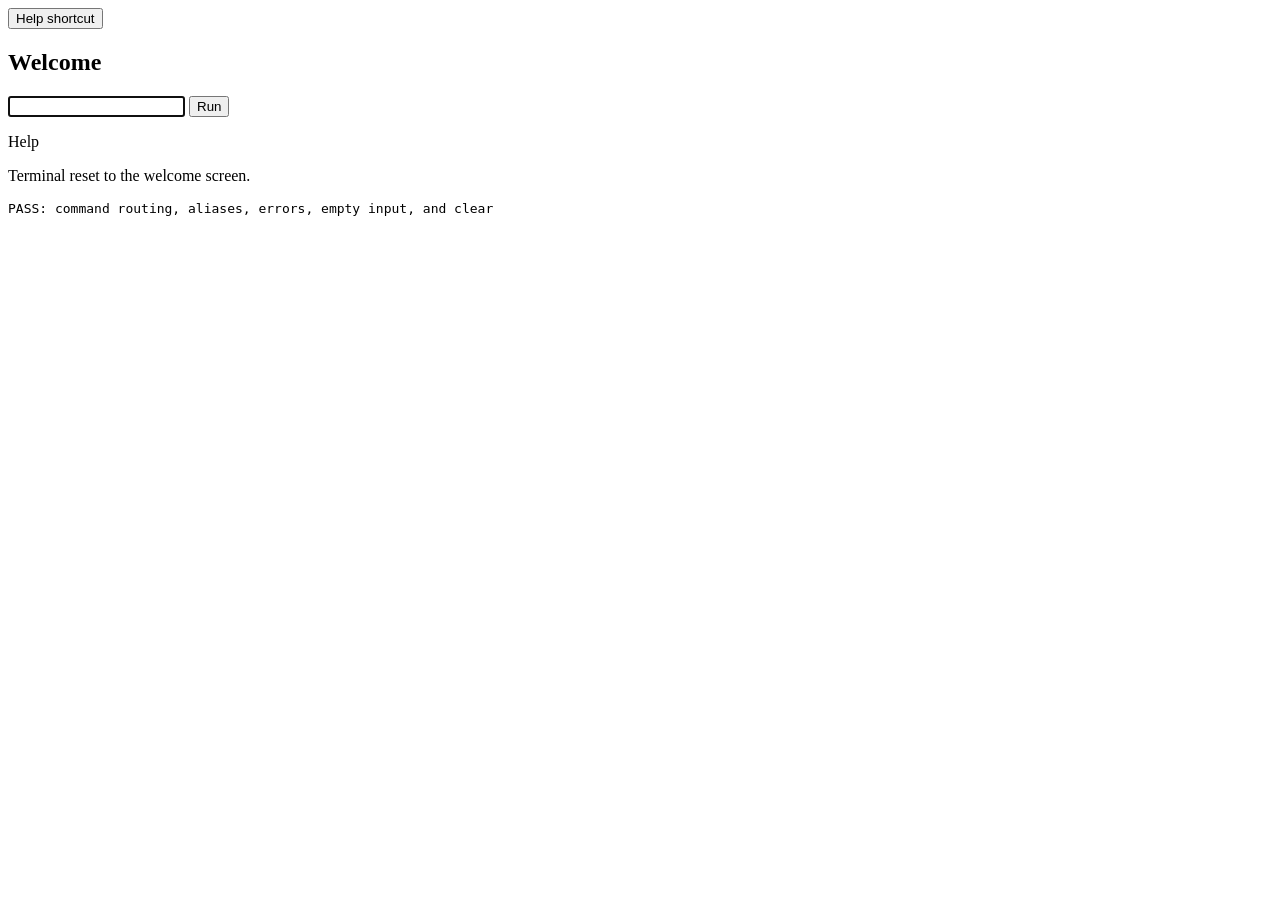
==== tests/app_logic_test.html @ 2af7e10e "Build terminal portfolio with verified public projects and Pages deployment" ====
<!doctype html>
<meta charset="utf-8">
<title>Portfolio command checks</title>
<button type="button" data-command="help">Help shortcut</button>
<div id="output">
  <section class="welcome"><h1>Welcome</h1></section>
</div>
<form id="command-form">
  <input id="terminal-input" aria-describedby="prompt-help">
  <button type="submit">Run</button>
</form>
<p id="prompt-help">Help</p>
<p id="announcer"></p>
<pre id="test-results">Running…</pre>

<script>
  const fixture = [{
    id: "sample",
    title: "Sample project",
    repo: "https://github.com/jarichooo/sample",
    summary: "Fixture summary",
    stack: ["JavaScript"],
    status: "Fixture",
    contribution: "Fixture contribution",
    why: "Fixture reason",
    limitations: "Fixture limit",
    sources: [{ label: "Source", url: "https://github.com/jarichooo/sample" }]
  }];
  window.fetch = () => Promise.resolve({ ok: true, json: () => Promise.resolve(fixture) });
  HTMLElement.prototype.scrollIntoView = function () { throw new Error("Command output must scroll the transcript, not the page"); };
</script>
<script src="../app.js"></script>
<script>
  window.setTimeout(() => {
    const results = document.querySelector("#test-results");
    const input = document.querySelector("#terminal-input");
    const form = document.querySelector("#command-form");
    const submit = (command) => {
      input.value = command;
      form.dispatchEvent(new Event("submit", { bubbles: true, cancelable: true }));
    };
    const check = (condition, message) => {
      if (!condition) throw new Error(message);
    };

    try {
      check(!document.querySelector(".project-card"), "landing waits for a command");
      document.querySelector('[data-command="help"]').click();
      check(document.querySelector(".result:last-child h2").textContent === "Available commands", "help shortcut");
      submit("open 1");
      check(document.querySelector(".result:last-child h2").textContent === "Sample project", "number lookup");
      submit("work");
      check(document.querySelector(".result:last-child h2").textContent === "Selected public projects", "work alias");
      check(document.querySelectorAll(".project-card").length === 1, "projects appear after command");
      submit("nope");
      check(document.querySelector(".result:last-child .error").textContent.includes("Command not found"), "unknown command");
      submit("constructor");
      check(document.querySelector(".result:last-child .error").textContent.includes("Command not found"), "inherited names are not commands");
      submit("");
      check(document.querySelector(".result:last-child h2").textContent === "Enter a command", "empty command hint");
      submit("clear");
      check(document.querySelector(".welcome") && !document.querySelector(".result"), "clear restores welcome");
      check(!document.querySelector(".project-card"), "clear restores command-first landing");
      results.textContent = "PASS: command routing, aliases, errors, empty input, and clear";
    } catch (error) {
      results.textContent = `FAIL: ${error.message}`;
      throw error;
    }
  }, 0);
</script>
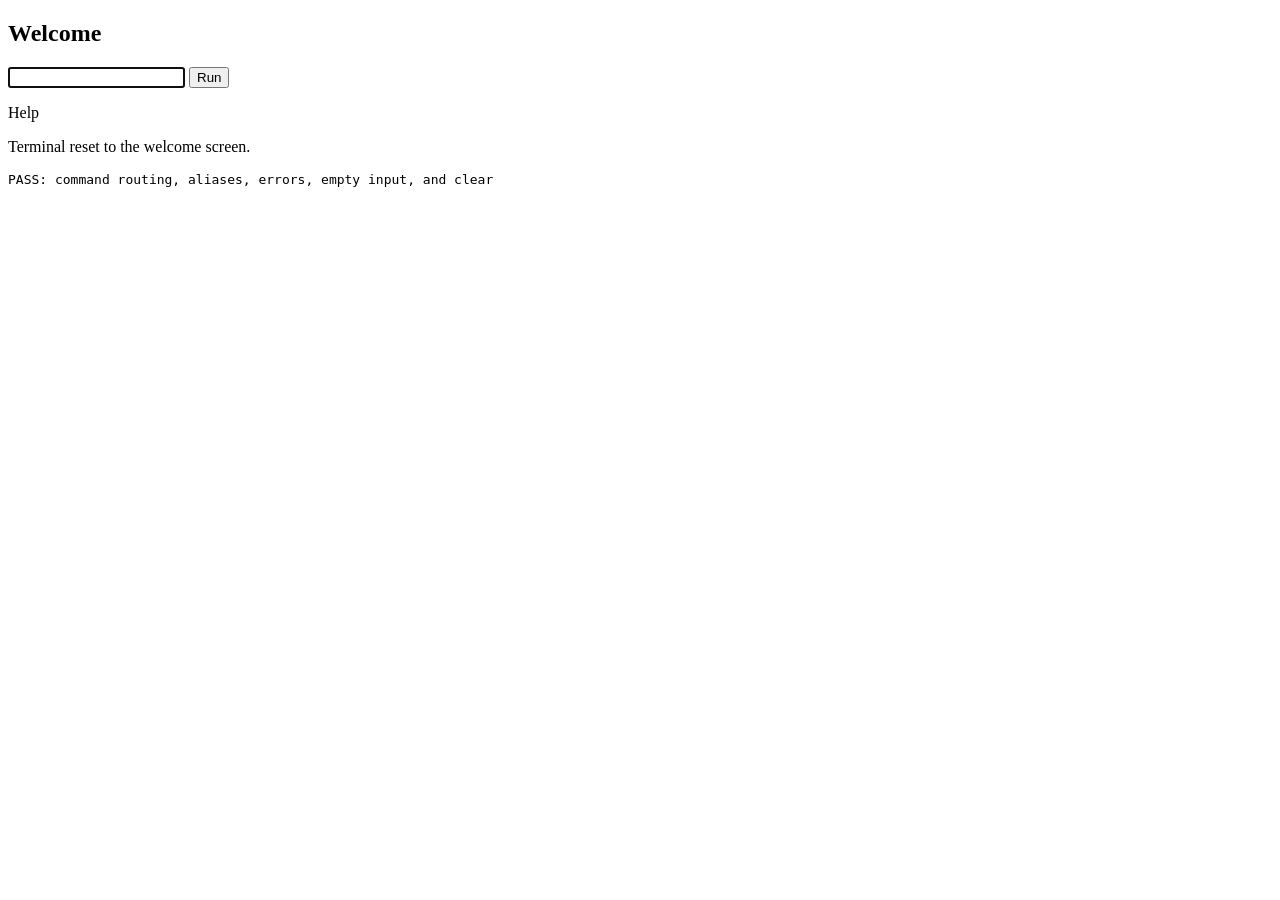
==== commit 4d475816: "Show introduction only on command and add contact links" ====
--- a/tests/app_logic_test.html
+++ b/tests/app_logic_test.html
@@ -1,7 +1,6 @@
 <!doctype html>
 <meta charset="utf-8">
 <title>Portfolio command checks</title>
-<button type="button" data-command="help">Help shortcut</button>
 <div id="output">
   <section class="welcome"><h1>Welcome</h1></section>
 </div>
@@ -27,7 +26,6 @@
     sources: [{ label: "Source", url: "https://github.com/jarichooo/sample" }]
   }];
   window.fetch = () => Promise.resolve({ ok: true, json: () => Promise.resolve(fixture) });
-  HTMLElement.prototype.scrollIntoView = function () { throw new Error("Command output must scroll the transcript, not the page"); };
 </script>
 <script src="../app.js"></script>
 <script>
@@ -45,10 +43,18 @@
 
     try {
       check(!document.querySelector(".project-card"), "landing waits for a command");
-      document.querySelector('[data-command="help"]').click();
-      check(document.querySelector(".result:last-child h2").textContent === "Available commands", "help shortcut");
+      submit("about");
+      check(document.querySelector(".result:last-child").textContent.includes("fourth-year Computer Science student at Camarines Sur Polytechnic Colleges"), "typed about reveals introduction");
+      submit("contact");
+      check(document.querySelector('a[href="mailto:barjajoshuajericho@gmail.com"]'), "email opens mail client");
+      check(document.querySelector('a[href="https://www.linkedin.com/in/joshua-jericho-barja-27b878286"]'), "LinkedIn contact");
+      submit("help");
+      check(document.querySelector(".result:last-child h2").textContent === "Available commands", "typed help");
       submit("open 1");
       check(document.querySelector(".result:last-child h2").textContent === "Sample project", "number lookup");
+      check(document.querySelectorAll(".result").length === 1 && !document.querySelector(".welcome"), "project replaces help and welcome");
+      submit("open sample");
+      check(document.querySelectorAll(".result").length === 1, "opening another project closes the previous output");
       submit("work");
       check(document.querySelector(".result:last-child h2").textContent === "Selected public projects", "work alias");
       check(document.querySelectorAll(".project-card").length === 1, "projects appear after command");
@@ -58,6 +64,7 @@
       check(document.querySelector(".result:last-child .error").textContent.includes("Command not found"), "inherited names are not commands");
       submit("");
       check(document.querySelector(".result:last-child h2").textContent === "Enter a command", "empty command hint");
+      check(document.querySelectorAll(".result").length === 1, "empty input replaces previous output");
       submit("clear");
       check(document.querySelector(".welcome") && !document.querySelector(".result"), "clear restores welcome");
       check(!document.querySelector(".project-card"), "clear restores command-first landing");
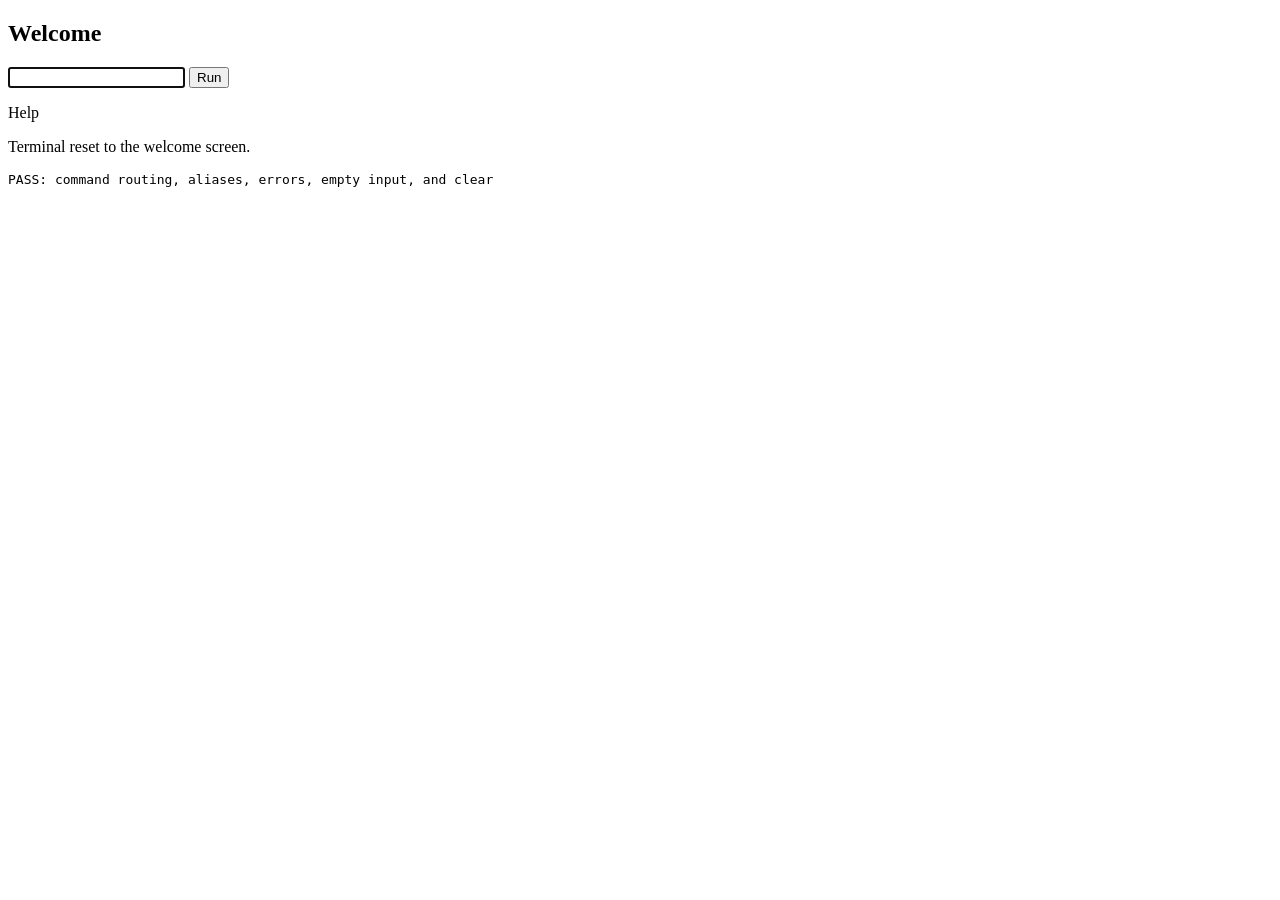
==== commit d901b3cc: "Polish terminal navigation and add reduced-motion-aware animations" ====
--- a/tests/app_logic_test.html
+++ b/tests/app_logic_test.html
@@ -55,6 +55,10 @@
       check(document.querySelectorAll(".result").length === 1 && !document.querySelector(".welcome"), "project replaces help and welcome");
       submit("open sample");
       check(document.querySelectorAll(".result").length === 1, "opening another project closes the previous output");
+      submit("open Sample project");
+      check(document.querySelector(".result:last-child h2").textContent === "Sample project", "project title lookup");
+      document.querySelector('[data-command="projects"]').click();
+      check(document.querySelector(".result:last-child h2").textContent === "Selected public projects", "back to project list");
       submit("work");
       check(document.querySelector(".result:last-child h2").textContent === "Selected public projects", "work alias");
       check(document.querySelectorAll(".project-card").length === 1, "projects appear after command");
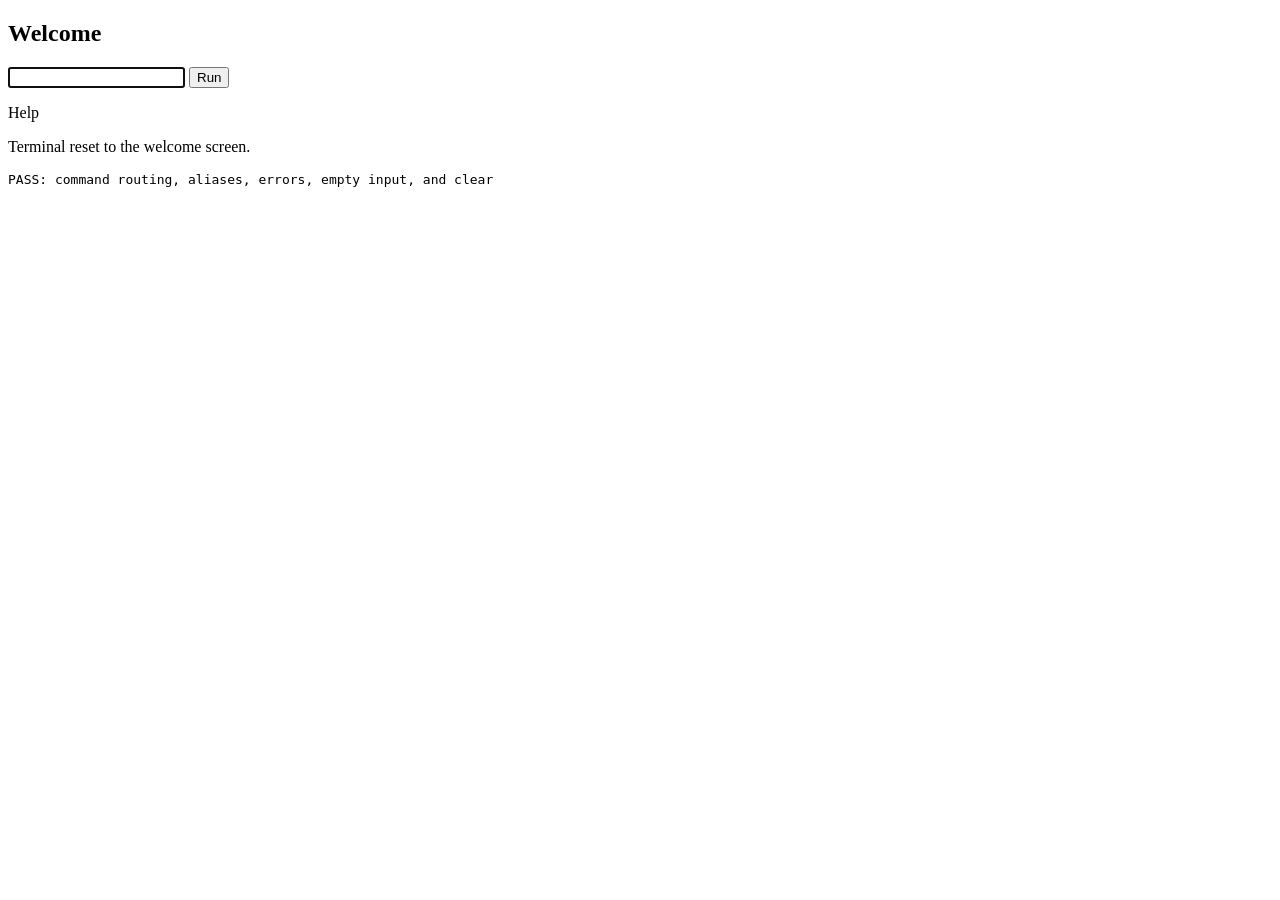
==== commit ff8e9bcb: "Redesign terminal command outputs with dedicated layouts" ====
--- a/tests/app_logic_test.html
+++ b/tests/app_logic_test.html
@@ -36,6 +36,7 @@
     const submit = (command) => {
       input.value = command;
       form.dispatchEvent(new Event("submit", { bubbles: true, cancelable: true }));
+      if (document.activeElement !== input) throw new Error(`Input lost focus after command: ${command}`);
     };
     const check = (condition, message) => {
       if (!condition) throw new Error(message);
@@ -50,14 +51,24 @@
       check(document.querySelector('a[href="https://www.linkedin.com/in/joshua-jericho-barja-27b878286"]'), "LinkedIn contact");
       submit("help");
       check(document.querySelector(".result:last-child h2").textContent === "Available commands", "typed help");
+      check(!document.querySelector(".result").textContent.includes("open <"), "help stays free of technical open syntax");
+      document.querySelector('.command-menu [data-command="about"]').click();
+      check(document.activeElement === input && document.querySelector('.result h2').textContent === 'About Joshua', "help actions keep focus in the prompt");
+      submit("skills");
+      check(document.querySelector(".result").textContent.includes("JavaScript"), "skills come from selected project data");
+      submit("ls");
+      check(document.querySelector(".result:last-child h2").textContent === "Portfolio sections", "section listing");
       submit("open 1");
       check(document.querySelector(".result:last-child h2").textContent === "Sample project", "number lookup");
+      check(document.querySelectorAll('.project-disclosure').length === 4, "project evidence remains available in disclosures");
+      check(!document.querySelector('.project-disclosure[open]'), "project details start compact");
       check(document.querySelectorAll(".result").length === 1 && !document.querySelector(".welcome"), "project replaces help and welcome");
       submit("open sample");
       check(document.querySelectorAll(".result").length === 1, "opening another project closes the previous output");
       submit("open Sample project");
       check(document.querySelector(".result:last-child h2").textContent === "Sample project", "project title lookup");
       document.querySelector('[data-command="projects"]').click();
+      check(document.activeElement === input, "project button returns focus to input");
       check(document.querySelector(".result:last-child h2").textContent === "Selected public projects", "back to project list");
       submit("work");
       check(document.querySelector(".result:last-child h2").textContent === "Selected public projects", "work alias");
@@ -69,9 +80,16 @@
       submit("");
       check(document.querySelector(".result:last-child h2").textContent === "Enter a command", "empty command hint");
       check(document.querySelectorAll(".result").length === 1, "empty input replaces previous output");
+      submit("home");
+      check(document.querySelector(".welcome") && !document.querySelector(".result"), "home restores first screen");
+      check(document.activeElement === input, "home returns focus to prompt");
+      submit("about");
       submit("clear");
       check(document.querySelector(".welcome") && !document.querySelector(".result"), "clear restores welcome");
       check(!document.querySelector(".project-card"), "clear restores command-first landing");
+      input.blur();
+      document.body.dispatchEvent(new KeyboardEvent("keydown", { key: "/", bubbles: true }));
+      check(document.activeElement === input, "slash shortcut still focuses input");
       results.textContent = "PASS: command routing, aliases, errors, empty input, and clear";
     } catch (error) {
       results.textContent = `FAIL: ${error.message}`;
